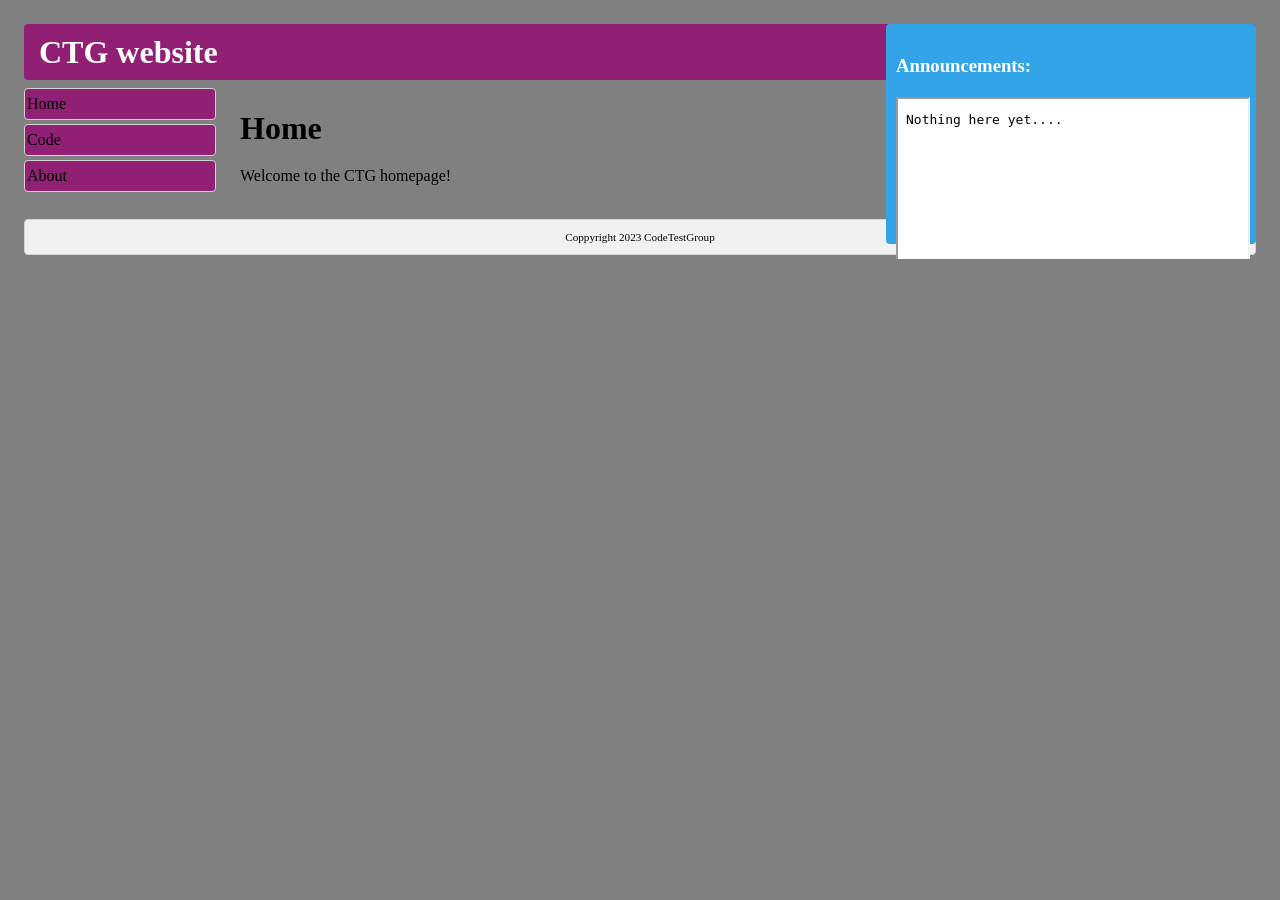
==== index.html @ e1e5597b "Update index.html" ====
<html>
<head>
    <table style="background-color:#3d567d">
<style>
body {
    font: 100% Lucida Sans, Verdana;
    margin: 20px;
    line-height: 26px;
}
    body {
  background-color: gray;
}

.container {
    xmin-width: 900px;
}

.wrapper {
    position: relative;
    overflow: auto;
}

#top, #sidebar, #bottom, .menuitem {
    border-radius: 4px;
    margin: 4px;
}

#top {
    background-color: #912075;
    color: #ffffff;
    padding: 15px;
}

#menubar {
    width: 200px;
    float: left
}

#main {
    padding: 10px;
    margin: 0 210px;
}

#sidebar {
    background-color: #32a4e7;
    color: #ffffff;
    padding: 10px;
    bottom: 0;
    top: 0;
    right: 0;
    position: absolute;
    width:350px;
    height:200px
}

#bottom {
    border: 1px solid #d4d4d4;
    background-color: #f1f1f1;
    text-align: center;
    padding: 10px;
    font-size: 70%;
    line-height: 14px;
}

#top h1, #top p, #menulist {
    margin: 0;
    padding: 0;
}

.menuitem {
    background-color: #912075;
    border: 1px solid #d4d4d4;
    list-style-type: none;
    padding: 2px;
    cursor: pointer;
}

.menuitem:hover {
    background-color: #6e305e;
}




a {
    color: #000000;
    text-decoration: underline;
}

a:hover {
    text-decoration: none;
}


@media (max-width: 800px) {
    #sidebar {
        width: auto;
        position: relative;
    } 
    #main {
        margin-right: 0;
    }    
       
}

@media (max-width: 600px) {
    #menubar {
        width: auto;
        float: none;
    }
    #main {
        margin: 0;
    }    
}
</style>



</head>
<body>
<script>
    function home() {
    window.location.href = "index.html";
    }
     function code() {
    window.location.href = "downloads.html";
    }
     function about() {
    window.location.href = "about.html";
    }
</script>
<div class="container wrapper">
  <div id="top">
    <h1>CTG website</h1>
  </div>
  <div class="wrapper">
   <div id="menubar">
     <ul id="menulist">
       <li class="menuitem" onclick="home()">Home</li>
       <li class="menuitem" onclick="code()">Code</li>
       <li class="menuitem" onclick="about()">About</li>

     </ul>
    </div>
    <div id="main">
      <h1>Home</h1>
      <p>Welcome to the CTG homepage!</p>

     
   </div>
  
  </div>  
 <div id="sidebar">
      <h3>Announcements:</h3>
     <iframe src="anounce.txt" name="anounce" id="anounce"
style="background:#fff;width:100%;height:200px">
</iframe>
    </div>
    
  <div id="bottom">
   Coppyright 2023 CodeTestGroup
  </div>
</div>


</body>
</html>
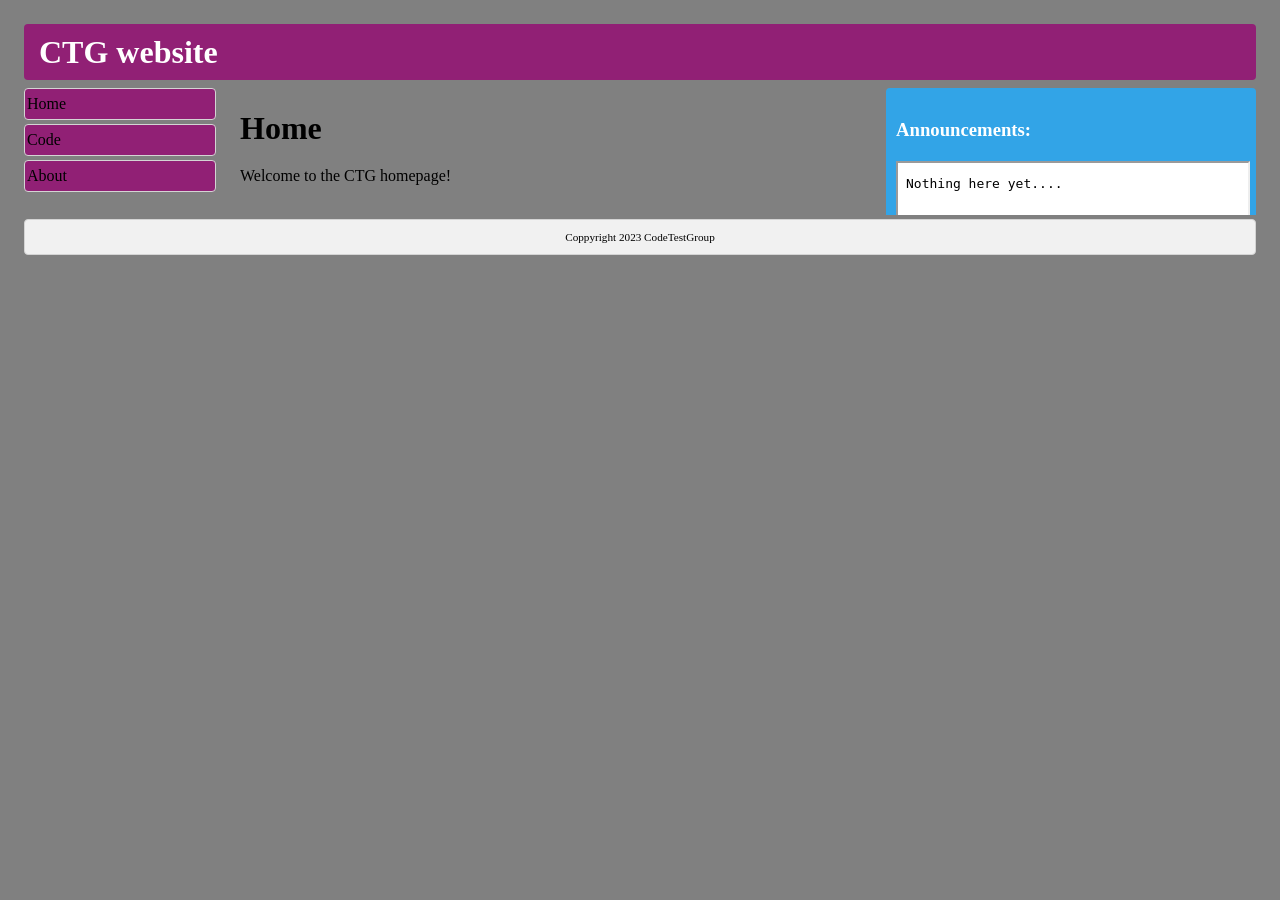
==== commit a23c14af: "Update index.html" ====
--- a/index.html
+++ b/index.html
@@ -147,17 +147,17 @@
     <div id="main">
       <h1>Home</h1>
       <p>Welcome to the CTG homepage!</p>
-
-     
-   </div>
-  
   </div>  
  <div id="sidebar">
       <h3>Announcements:</h3>
      <iframe src="anounce.txt" name="anounce" id="anounce"
-style="background:#fff;width:100%;height:200px">
+style="background:#fff;width:100%;height:100%">
 </iframe>
     </div>
+     
+   </div>
+  
+
     
   <div id="bottom">
    Coppyright 2023 CodeTestGroup
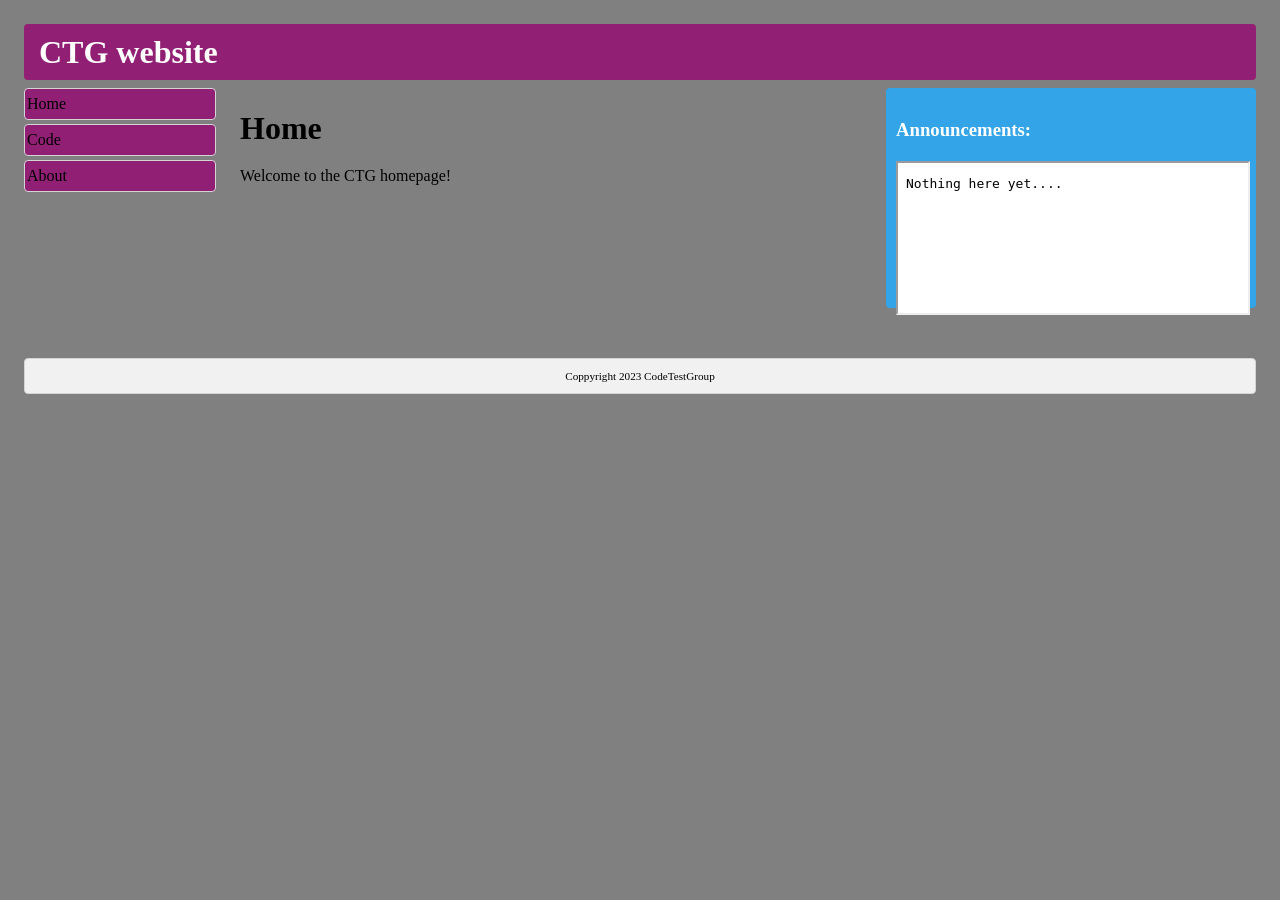
==== commit cbde43d9: "Update index.html" ====
--- a/index.html
+++ b/index.html
@@ -41,6 +41,7 @@
 #main {
     padding: 10px;
     margin: 0 210px;
+    height:250px
 }
 
 #sidebar {
@@ -151,7 +152,7 @@
  <div id="sidebar">
       <h3>Announcements:</h3>
      <iframe src="anounce.txt" name="anounce" id="anounce"
-style="background:#fff;width:100%;height:100%">
+style="background:#fff;width:100%;height:150px">
 </iframe>
     </div>
      
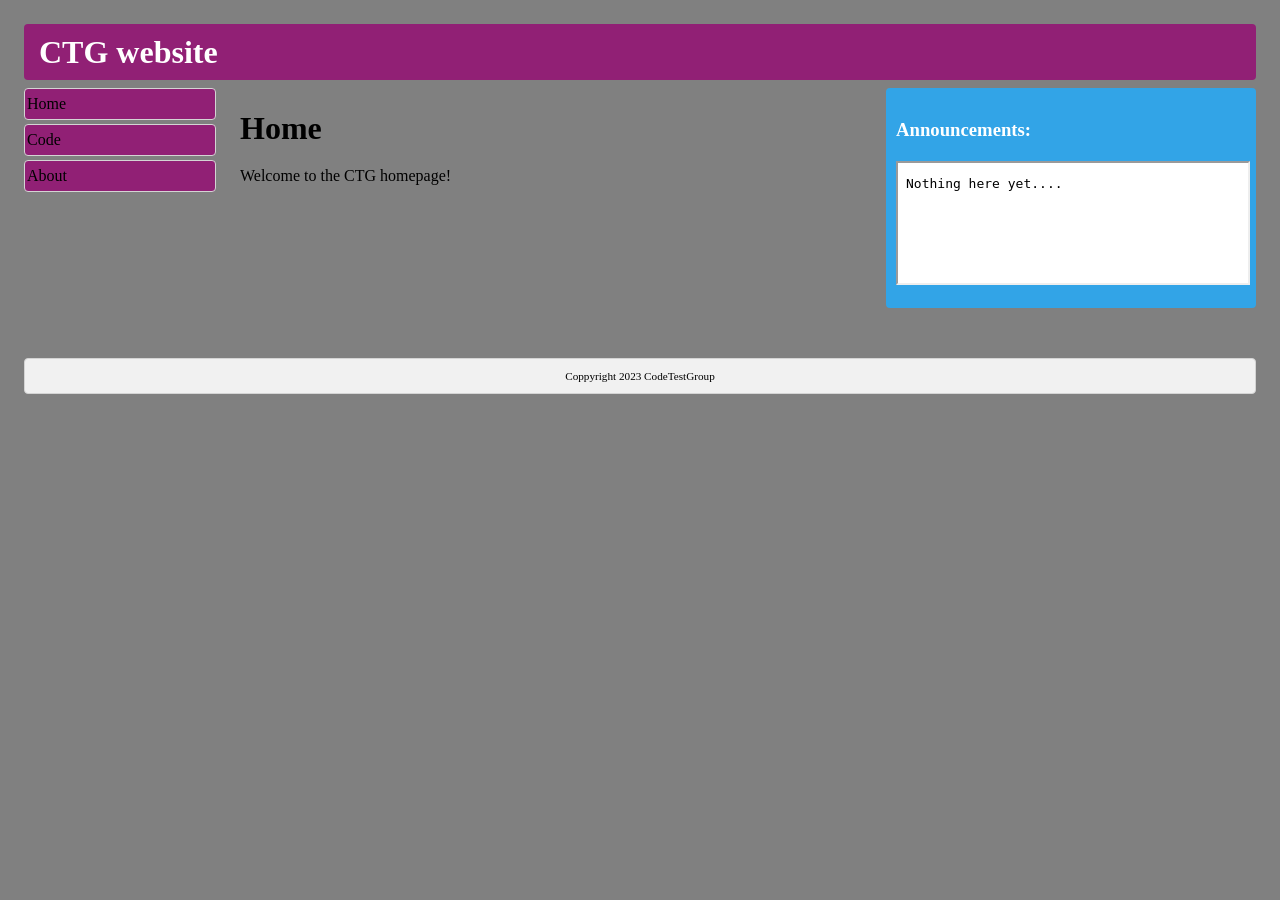
==== commit 9aac848d: "Update index.html" ====
--- a/index.html
+++ b/index.html
@@ -152,7 +152,7 @@
  <div id="sidebar">
       <h3>Announcements:</h3>
      <iframe src="anounce.txt" name="anounce" id="anounce"
-style="background:#fff;width:100%;height:150px">
+style="background:#fff;width:100%;height:120px">
 </iframe>
     </div>
      
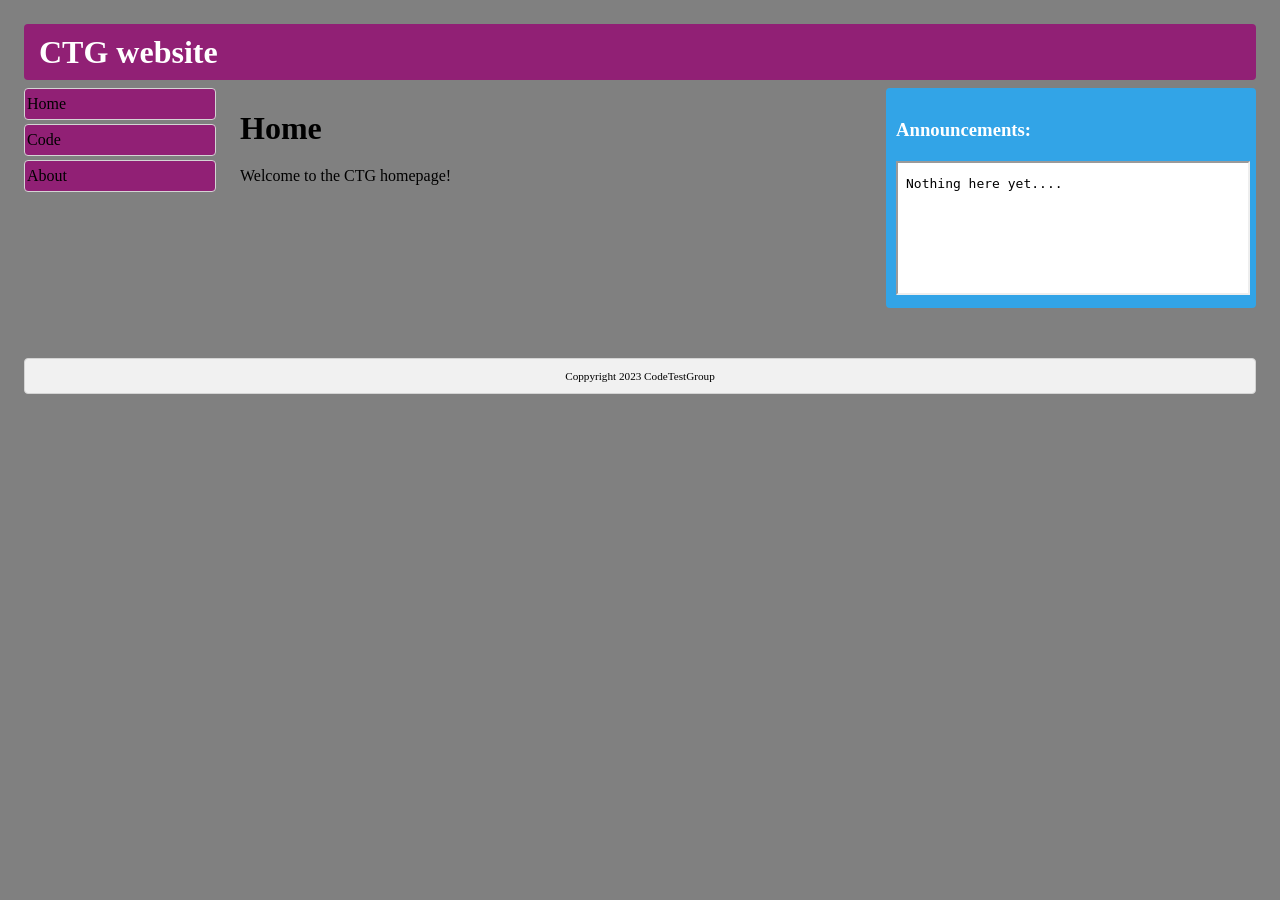
==== commit 45c05df1: "Update index.html" ====
--- a/index.html
+++ b/index.html
@@ -152,7 +152,7 @@
  <div id="sidebar">
       <h3>Announcements:</h3>
      <iframe src="anounce.txt" name="anounce" id="anounce"
-style="background:#fff;width:100%;height:120px">
+style="background:#fff;width:100%;height:130px">
 </iframe>
     </div>
      
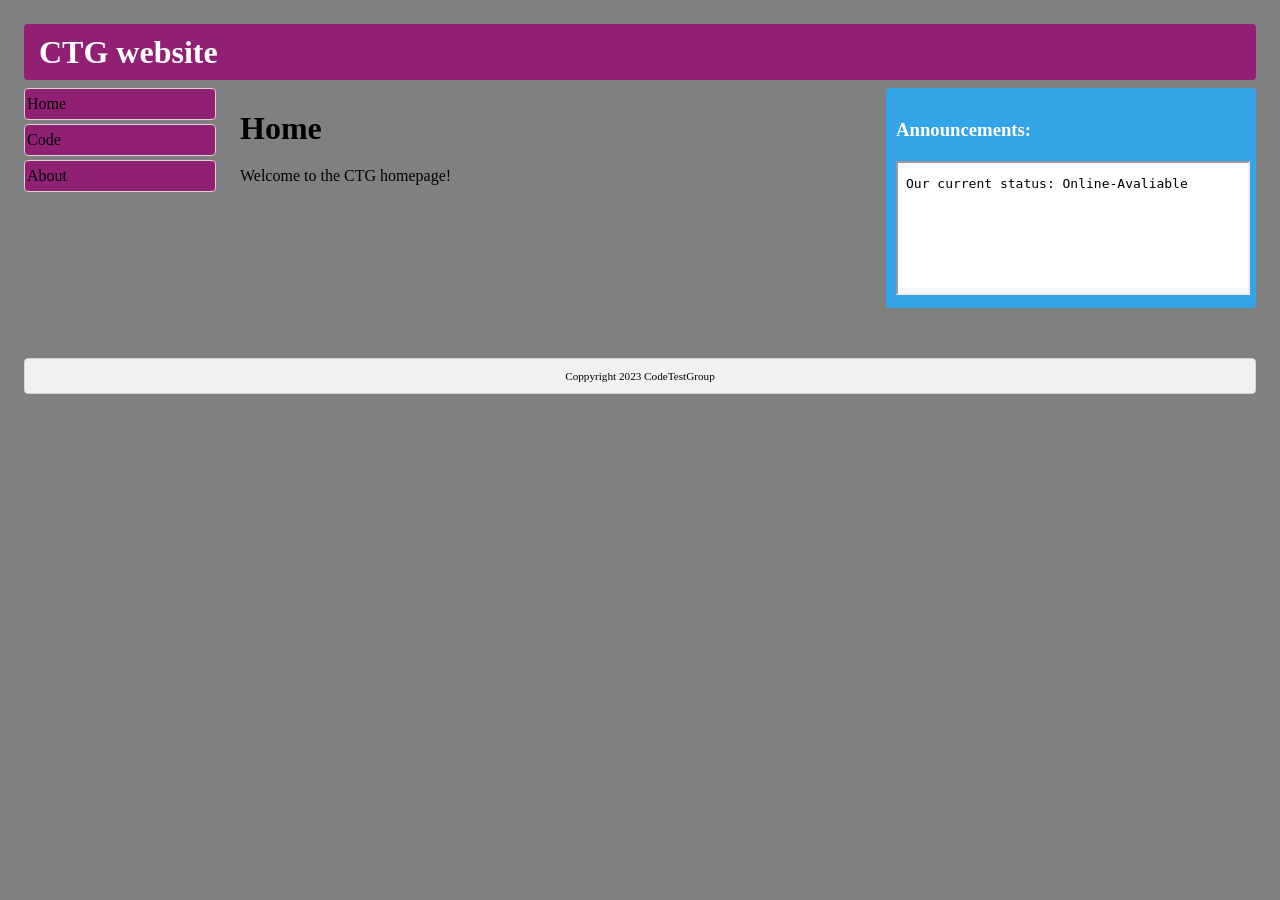
==== commit e574284b: "Update index.html" ====
--- a/index.html
+++ b/index.html
@@ -122,15 +122,39 @@
 </head>
 <body>
 <script>
-    function home() {
-    window.location.href = "index.html";
+   function home() {
+  var xhttp = new XMLHttpRequest();
+  xhttp.onreadystatechange = function() {
+    if (this.readyState == 4 && this.status == 200) {
+      document.getElementById("main").innerHTML =
+      this.responseText;
     }
-     function code() {
-    window.location.href = "downloads.html";
+  };
+  xhttp.open("GET", "home.txt", true);
+  xhttp.send();
+}
+    function code() {
+  var xhttp = new XMLHttpRequest();
+  xhttp.onreadystatechange = function() {
+    if (this.readyState == 4 && this.status == 200) {
+      document.getElementById("main").innerHTML =
+      this.responseText;
     }
-     function about() {
-    window.location.href = "about.html";
+  };
+  xhttp.open("GET", "code.txt", true);
+  xhttp.send();
+}
+    function about() {
+  var xhttp = new XMLHttpRequest();
+  xhttp.onreadystatechange = function() {
+    if (this.readyState == 4 && this.status == 200) {
+      document.getElementById("main").innerHTML =
+      this.responseText;
     }
+  };
+  xhttp.open("GET", "about.txt", true);
+  xhttp.send();
+}
 </script>
 <div class="container wrapper">
   <div id="top">
